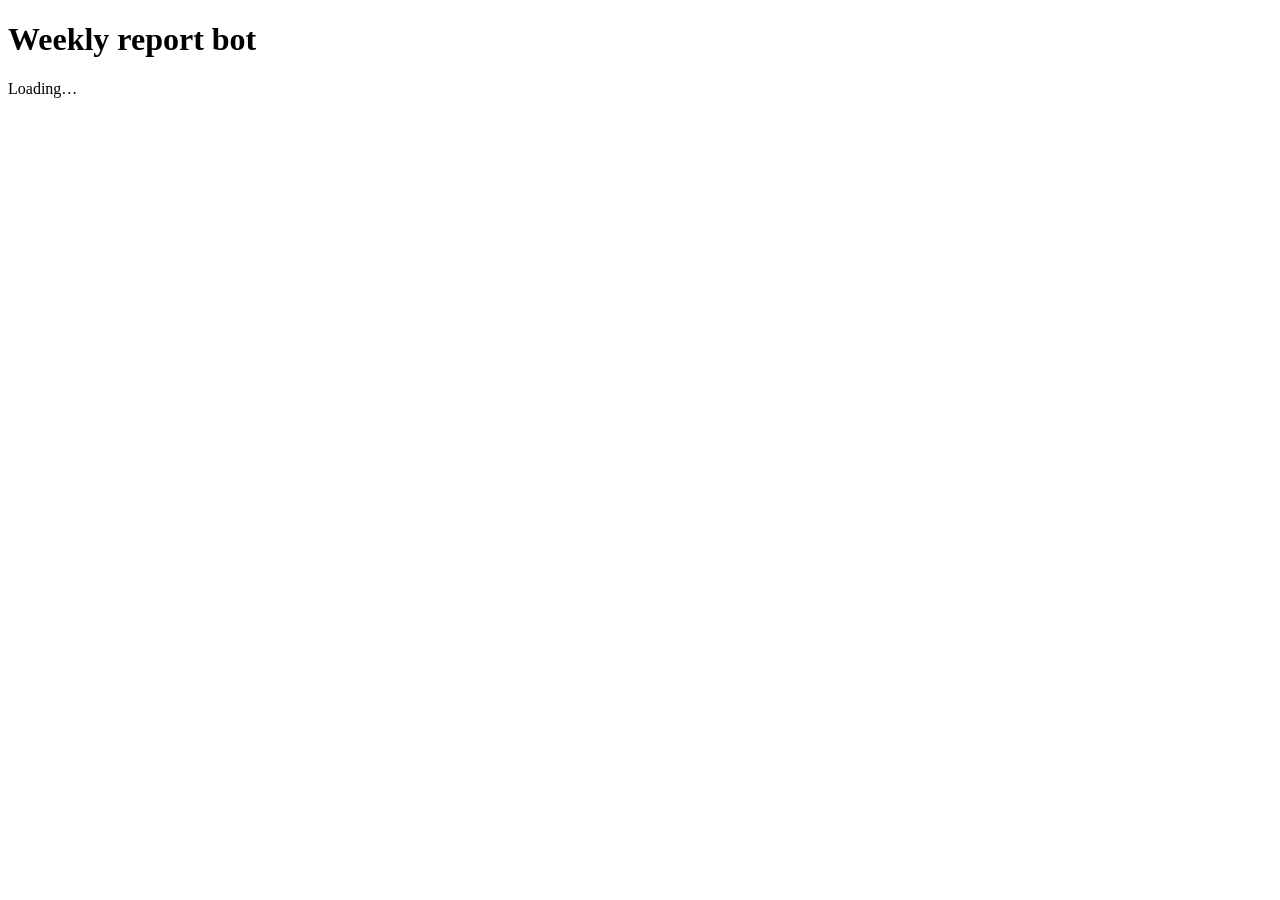
==== setup/index.html @ c1165b52 "setup for easy mode" ====
<!doctype html>
<html lang="en">
<head>
<meta charset="utf-8">
<meta name="viewport" content="width=device-width, initial-scale=1">
<title>Report Bot Setup</title>
<link rel="stylesheet" href="/setup/static/style.css">
<script type="module" src="https://cdn.jsdelivr.net/npm/emoji-picker-element@1.29.1/index.js"></script>
<script src="/setup/static/app.js" defer></script>
</head>
<body>
<main>
  <h1>Weekly report bot</h1>
  <p class="muted" id="intro">Loading…</p>
  <p class="error" id="fatal" hidden></p>

  <form id="form" hidden>
    <section class="step" data-step="channel">
      <h2><span class="badge">1</span>Connect your channel</h2>
      <p>Paste this in your team's private channel:</p>
      <button type="button" class="copybox" id="copy-invite" aria-label="Copy /invite @research-report-noticer-5000">
        <code id="invite-command">/invite @research-report-noticer-5000</code>
        <svg class="icon icon-copy" viewBox="0 0 24 24" aria-hidden="true"><rect x="9" y="9" width="11" height="11" rx="2"/><path d="M5 15V5a2 2 0 0 1 2-2h10"/></svg>
        <svg class="icon icon-done" viewBox="0 0 24 24" aria-hidden="true"><path d="M5 12.5l4.5 4.5L19 7.5"/></svg>
        <span class="copied" role="status">Copied!</span>
      </button>
      <img class="shot" src="/setup/static/invite.png" alt="Slack message box with /invite @research-report-noticer-5000 typed in and Research Report Noticer 5000 suggested">
      <label for="channel">Then paste the channel link</label>
      <input id="channel" placeholder="Channel name › Copy link">
      <p class="status" id="channel-status" role="status"></p>
    </section>

    <section class="step" data-step="list">
      <h2><span class="badge">2</span>Connect your Progress Tracker</h2>
      <p class="muted">Make sure it is shared with the channel.</p>
      <label for="list">Progress Tracker link</label>
      <input id="list" placeholder="List › Copy link">
      <p class="status" id="list-status" role="status"></p>
      <div id="columns" class="columns"></div>
    </section>

    <section class="step needs-channel" data-lock="Invite the bot to your channel first (step 1)">
      <h2><span class="badge">3</span>People</h2>
      <div class="grid"><div class="person" id="admin-card"></div></div>
      <label id="researchers-label">Researchers</label>
      <div class="grid" id="researcher-grid"></div>
      <div class="adder" id="adder">
        <button type="button" class="add-tile" id="add-researcher" aria-haspopup="listbox" aria-expanded="false">＋ Add researcher</button>
        <div class="menu" id="researcher-menu" hidden>
          <input id="researcher-filter" placeholder="Search names" aria-label="Search names">
          <div id="researcher-options" role="listbox" aria-labelledby="researchers-label"></div>
        </div>
      </div>
    </section>

    <section class="step needs-channel" data-lock="Invite the bot to your channel first (step 1)">
      <h2><span class="badge">4</span>Schedule</h2>
      <div class="pair">
        <div>
          <label for="week_one_monday">Monday of week 1</label>
          <input id="week_one_monday" type="date" min="2000-01-03" step="7">
          <p class="muted hint">Used to determine the current week number.</p>
        </div>
        <div>
          <label for="deadline_time">Reports are due Friday at</label>
          <div class="suffixed"><input id="deadline_time" type="time"><span>ET</span></div>
        </div>
      </div>
      <label class="check"><input type="checkbox" id="send_reminders"> Send mildly passive aggressive reminder DMs when the deadline passes :-)</label>
    </section>

    <section class="step needs-channel" data-lock="Invite the bot to your channel first (step 1)">
      <h2><span class="badge">5</span>Reactions</h2>
      <label class="check"><input type="checkbox" id="react_enabled"> React to accepted reports with</label>
      <div class="emoji-field">
        <button type="button" class="emoji-button" id="emoji-button" aria-haspopup="dialog" aria-expanded="false" aria-label="Choose reaction emoji">
          <span id="emoji-glyph"></span><code id="emoji-name"></code>
        </button>
        <div class="emoji-popover" id="emoji-popover" hidden>
          <emoji-picker id="emoji-picker" data-source="https://cdn.jsdelivr.net/npm/emoji-picker-element-data@1.8.0/en/iamcal/data.json"></emoji-picker>
        </div>
      </div>
    </section>

    <section class="step needs-channel" data-lock="Invite the bot to your channel first (step 1)">
      <h2><span class="badge">6</span>Processing</h2>
      <div class="pair">
        <div>
          <label for="classifier">Classifier</label>
          <select id="classifier"></select>
        </div>
        <div>
          <label for="summarizer">Summarizer</label>
          <select id="summarizer"></select>
        </div>
      </div>
      <label>Example reports</label>
      <p class="muted hint">Past reports help the classifier spot new ones.</p>
      <div id="examples" class="examples"></div>
    </section>

    <p class="error" id="save-error" hidden></p>
    <button type="submit" id="save" class="save" disabled>Save and start</button>
  </form>

  <section id="done" hidden>
    <h2>Done</h2>
    <p id="done-text"></p>
  </section>
</main>
</body>
</html>
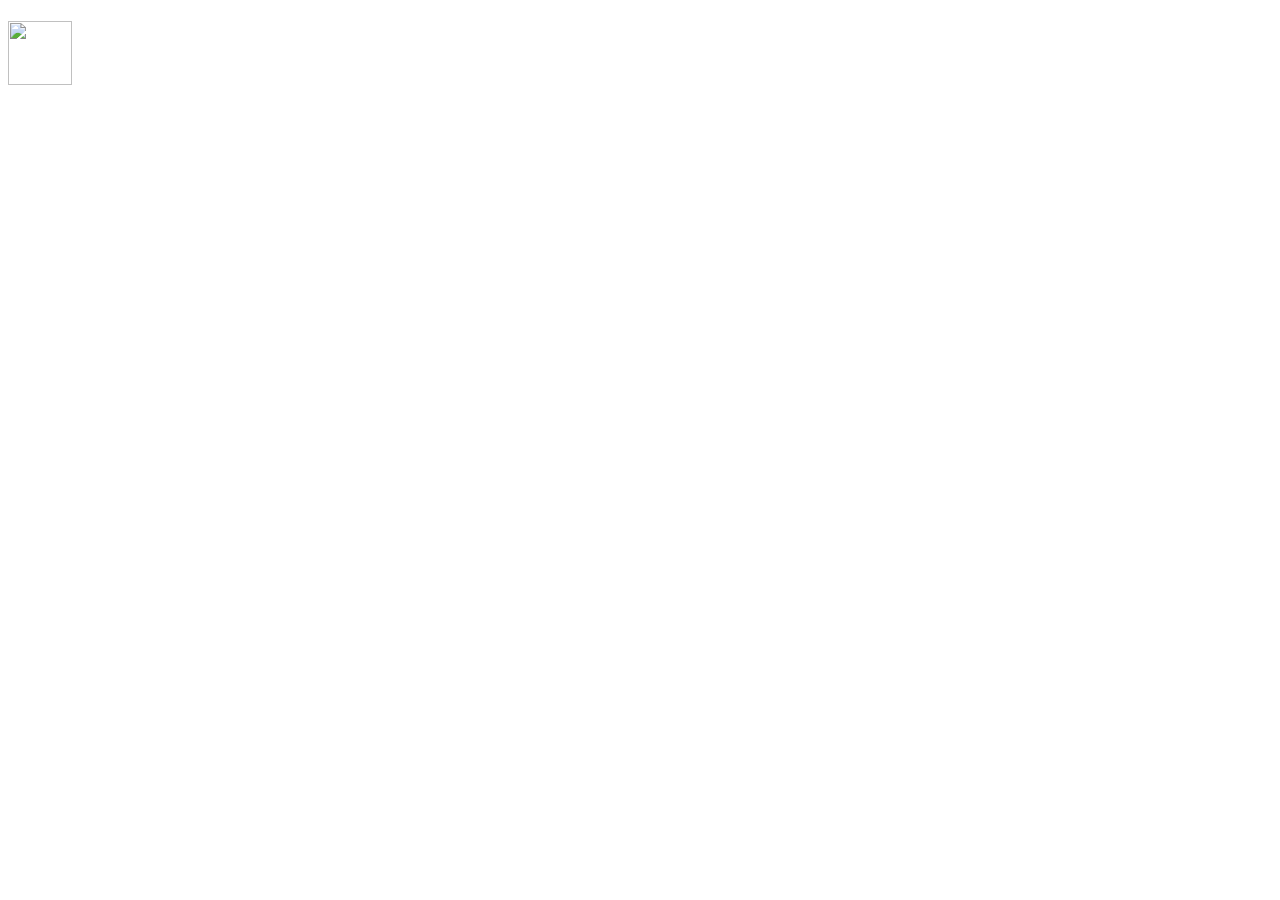
==== commit 5b5890f4: "Add setup wizard and basically a ton of stuff" ====
--- a/setup/index.html
+++ b/setup/index.html
@@ -3,21 +3,118 @@
 <head>
 <meta charset="utf-8">
 <meta name="viewport" content="width=device-width, initial-scale=1">
-<title>Report Bot Setup</title>
+<title>HAAG Bot</title>
+<link rel="icon" type="image/png" href="/setup/static/favicon.png">
 <link rel="stylesheet" href="/setup/static/style.css">
-<script type="module" src="https://cdn.jsdelivr.net/npm/emoji-picker-element@1.29.1/index.js"></script>
+<script type="module" src="https://cdn.jsdelivr.net/npm/emoji-picker-element@1.29.1/index.js" async></script>
 <script src="/setup/static/app.js" defer></script>
 </head>
 <body>
 <main>
-  <h1>Weekly report bot</h1>
-  <p class="muted" id="intro">Loading…</p>
+  <h1 class="title"><img src="/setup/static/noticer.png" alt="" width="64" height="64"><span id="title-text"></span></h1>
   <p class="error" id="fatal" hidden></p>
 
-  <form id="form" hidden>
+  <section id="dashboard" class="dashboard" hidden>
+    <div class="dash-head">
+      <h2>Dashboard</h2>
+      <span class="dash-pill" id="dash-pill"></span>
+    </div>
+    <p class="muted dash-detail" id="dash-detail" hidden></p>
+    <div class="dash-diagram" id="dash-diagram" role="img"></div>
+    <div class="dash-actions main-actions">
+      <button type="button" class="action" id="dash-stop" hidden><svg viewBox="0 0 16 16" aria-hidden="true"><rect x="3.5" y="3.5" width="9" height="9" rx="1.5"/></svg>Stop the bot</button>
+      <button type="button" class="action start" id="dash-start-server" hidden><svg viewBox="0 0 16 16" aria-hidden="true"><path d="M5 3.2v9.6a.6.6 0 0 0 .9.5l7.6-4.8a.6.6 0 0 0 0-1L5.9 2.7a.6.6 0 0 0-.9.5z"/></svg>Start on www.haagbot.lol</button>
+      <button type="button" class="action start" id="dash-start-computer" hidden><svg viewBox="0 0 16 16" aria-hidden="true"><path d="M5 3.2v9.6a.6.6 0 0 0 .9.5l7.6-4.8a.6.6 0 0 0 0-1L5.9 2.7a.6.6 0 0 0-.9.5z"/></svg>Start on this computer</button>
+      <button type="button" class="action" id="dash-settings"><svg viewBox="0 0 16 16" aria-hidden="true" class="line"><path d="M2.5 4.5h7M12.5 4.5h1M2.5 11.5h1M6.5 11.5h7"/><circle cx="11" cy="4.5" r="1.6"/><circle cx="5" cy="11.5" r="1.6"/></svg>Configure</button>
+    </div>
+    <p class="status bad" id="dash-error" role="status" hidden></p>
+    <div class="dash-stats">
+      <p class="muted" id="stats-note" hidden></p>
+      <div id="stats-body" hidden>
+        <div class="stat-cards">
+          <div class="stat"><span class="stat-label">Current week</span><span class="stat-value" id="stat-week"></span><span class="stat-sub" id="stat-week-dates"></span></div>
+          <div class="stat"><span class="stat-label">Next deadline</span><span class="stat-value" id="stat-due"></span><span class="stat-sub" id="stat-due-at"></span></div>
+          <div class="stat"><span class="stat-label">Uptime</span><span class="stat-value" id="stat-uptime"></span><span class="stat-sub" id="stat-uptime-since"></span></div>
+          <div class="stat"><span class="stat-label">Filed this week</span><span class="stat-value" id="stat-filed"></span><span class="stat-sub">researchers</span></div>
+        </div>
+        <h3>Latest activity</h3>
+        <p class="latest" id="stats-latest"></p>
+        <div class="dash-actions">
+          <button type="button" class="action" id="open-log"><svg viewBox="0 0 16 16" aria-hidden="true" class="line"><path d="M3 4h10M3 8h10M3 12h6"/></svg>View full log</button>
+          <button type="button" class="action" id="open-db"><svg viewBox="0 0 16 16" aria-hidden="true" class="line"><rect x="2.5" y="3" width="11" height="10" rx="1.5"/><path d="M2.5 6.5h11M6.5 6.5v6.5"/></svg>View database</button>
+        </div>
+      </div>
+    </div>
+  </section>
+
+  <section id="log-view" class="dashboard" hidden>
+    <button type="button" class="action" id="log-back"><svg viewBox="0 0 16 16" aria-hidden="true" class="line"><path d="M10 3.5 5.5 8l4.5 4.5"/></svg>Back to dashboard</button>
+    <h2 class="view-title">Activity log</h2>
+    <p class="muted" id="log-note" hidden></p>
+    <ol class="log-list" id="log-list"></ol>
+  </section>
+
+  <section id="db-view" class="dashboard" hidden>
+    <button type="button" class="action" id="db-back"><svg viewBox="0 0 16 16" aria-hidden="true" class="line"><path d="M10 3.5 5.5 8l4.5 4.5"/></svg>Back to dashboard</button>
+    <h2 class="view-title">Database</h2>
+    <p class="muted" id="db-note" hidden></p>
+    <div class="db-tabs" id="db-tabs" role="tablist" aria-label="Tables"></div>
+    <div class="schema-band" id="db-band">
+      <div class="schema-scroll" role="region" aria-label="Table contents">
+        <table class="schema-table db-table"><thead><tr id="db-head"></tr></thead><tbody id="db-rows"></tbody></table>
+      </div>
+    </div>
+  </section>
+
+  <p class="settings-bar" id="settings-bar" hidden><button type="button" class="action" id="to-dashboard"><svg viewBox="0 0 16 16" aria-hidden="true" class="line"><path d="M10 3.5 5.5 8l4.5 4.5"/></svg>Back to dashboard</button></p>
+
+  <section id="modes" hidden>
+    <h2>Where should the bot run?</h2>
+    <p class="muted">Pick one to continue. You can switch any time.</p>
+    <div class="modes">
+      <button type="button" class="mode" id="choose-server">
+        <span class="modeicon icon-server" aria-hidden="true"></span>
+        <span class="mode-name">On my server (www.haagbot.lol)</span>
+        <span class="mode-text">Nothing to install.</span>
+        <span class="mode-text">The bot processes reports remotely on www.haagbot.lol's servers, and keeps working while your computer is off.</span>
+        <span class="mode-text">Easier to start, but you have less control and are dependent on my resources.</span>
+      </button>-
+      <button type="button" class="mode" id="choose-local">
+        <span class="mode-icon icon-computer" aria-hidden="true"></span>
+        <span class="mode-name">Local (On Your Device)</span>
+        <span class="mode-text">A small app runs the bot locally on your own machine.</span>
+        <span class="mode-text">My server only authenticates the bot. Your team's data stays entirely on your computer and you can use your own logins/APIs.</span>
+        <span class="mode-text">More secure and more control, but you have to keep the app open </span>
+        <span class="mode-text">(note: the bot *will* still process reports it missed the next time you open the app).</span>
+      </button>
+    </div>
+  </section>
+
+  <div id="tabs" hidden>
+    <p class="muted tabs-label" id="tabs-label">Choose where the bot runs. You can switch any time.</p>
+    <div class="tabs" role="tablist" aria-labelledby="tabs-label">
+      <button type="button" class="tab" role="tab" id="tab-server" aria-selected="false"><span class="tab-icon icon-server" aria-hidden="true"></span>On my server (www.haagbot.lol)</button>
+      <button type="button" class="tab" role="tab" id="tab-local" aria-selected="false"><span class="tab-icon icon-computer" aria-hidden="true"></span>Local (On Your Device)</button>
+    </div>
+  </div>
+
+  <section class="step" id="local-panel" hidden>
+    <h2>Set up the app</h2>
+    <p class="move-note" id="local-moving" hidden>This bot is running on our server (www.haagbot.lol) right now.</p>
+    <label>1. Download the app</label>
+    <p class="downloads">
+      <a href="https://github.com/Orangutanthony/Research-Report-Noticer-5000/releases/latest/download/report-bot-app-windows.exe">Windows</a> ·
+      <a href="https://github.com/Orangutanthony/Research-Report-Noticer-5000/releases/latest/download/report-bot-app-macos.zip">macOS</a> ·
+      <a href="https://github.com/Orangutanthony/Research-Report-Noticer-5000/releases/latest/download/report-bot-app-linux.AppImage">Linux</a>
+    </p>
+    <label>2. Connect it to your team</label>
+    <div id="app-key"></div>
+  </section>
+
+  <form id="form" novalidate hidden>
     <section class="step" data-step="channel">
       <h2><span class="badge">1</span>Connect your channel</h2>
-      <p>Paste this in your team's private channel:</p>
+      <p>Paste this in your team's private channel to invite the bot:</p>
       <button type="button" class="copybox" id="copy-invite" aria-label="Copy /invite @research-report-noticer-5000">
         <code id="invite-command">/invite @research-report-noticer-5000</code>
         <svg class="icon icon-copy" viewBox="0 0 24 24" aria-hidden="true"><rect x="9" y="9" width="11" height="11" rx="2"/><path d="M5 15V5a2 2 0 0 1 2-2h10"/></svg>
@@ -25,24 +122,64 @@
         <span class="copied" role="status">Copied!</span>
       </button>
       <img class="shot" src="/setup/static/invite.png" alt="Slack message box with /invite @research-report-noticer-5000 typed in and Research Report Noticer 5000 suggested">
-      <label for="channel">Then paste the channel link</label>
-      <input id="channel" placeholder="Channel name › Copy link">
-      <p class="status" id="channel-status" role="status"></p>
-    </section>
-
-    <section class="step" data-step="list">
+      <label>Your channel</label>
+      <div class="channel-box placeholder" id="channel-name">Not invited yet</div>
+      <select id="channel-select" aria-label="Your channel" hidden></select>
+      <input id="channel" type="hidden">
+      <p class="status" id="channel-status" role="status">Waiting for you to invite the bot…</p>
+    </section>
+
+    <section class="step needs-channel" data-step="list" data-lock="Invite the bot to your channel first (step 1)">
       <h2><span class="badge">2</span>Connect your Progress Tracker</h2>
-      <p class="muted">Make sure it is shared with the channel.</p>
-      <label for="list">Progress Tracker link</label>
-      <input id="list" placeholder="List › Copy link">
+      <p class="muted">Share your Progress Tracker in the channel, then select it here.</p>
+      <label for="list-select">Progress Tracker</label>
+      <select id="list-select" aria-describedby="list-status"></select>
+      <input id="list" type="hidden">
       <p class="status" id="list-status" role="status"></p>
-      <div id="columns" class="columns"></div>
+      <div id="schema" class="schema" hidden>
+        <div class="schema-intro">
+          <p class="muted">Match your columns to what the bot expects.</p>
+          <span class="help">
+            <button type="button" class="help-button" aria-label="Columns the bot expects" aria-describedby="schema-help">?</button>
+            <span class="help-pop" id="schema-help" role="tooltip">
+              <span class="help-title">Columns the bot expects</span>
+              <span class="schema-writes">
+                <span class="term">Week</span><span class="types">Text or Date</span><span class="what">Which week the report covers.</span>
+                <span class="term">Researcher</span><span class="types">Person or Text</span><span class="what">Who posted the report.</span>
+                <span class="term">Summary</span><span class="types">Text</span><span class="what">What they worked on that week.</span>
+                <span class="term">Blockers</span><span class="types">Text</span><span class="what">Anything blocking their work.</span>
+                <span class="term">Status</span><span class="types">Select or Text</span><span class="what">How the week went. A Select needs a “No Report” option.</span>
+                <span class="term">Confirmed</span><span class="types">Checkbox, optional</span><span class="what">Ticked by staff. The bot only reads it.</span>
+                <span class="term">Link to Work</span><span class="types">Text, optional</span><span class="what">Links to the work the report describes.</span>
+              </span>
+            </span>
+          </span>
+        </div>
+        <div class="schema-band" id="schema-band">
+        <div class="schema-scroll" role="region" aria-label="Preview of your Progress Tracker">
+          <table class="schema-table">
+            <thead>
+              <tr id="schema-head"></tr>
+              <tr id="schema-pickers" class="schema-pickers"></tr>
+            </thead>
+            <tbody id="schema-rows"></tbody>
+          </table>
+        </div>
+        </div>
+        <div class="schema-guide" id="schema-guide" role="alert" hidden>
+          <h4>Your Progress Tracker needs a few changes</h4>
+          <ul id="schema-problems"></ul>
+          <p class="muted">To add a column, open the List in Slack, click + at the end of the column headers, pick the type and name it. Your existing rows and link stay as they are.</p>
+          <button type="button" class="secondary" id="schema-again">Check again</button>
+        </div>
+      </div>
     </section>
 
     <section class="step needs-channel" data-lock="Invite the bot to your channel first (step 1)">
       <h2><span class="badge">3</span>People</h2>
       <div class="grid"><div class="person" id="admin-card"></div></div>
       <label id="researchers-label">Researchers</label>
+      <p class="muted hint">Add everyone who posts a weekly report. Skip comp advisors, mentors and anyone else who doesn't.</p>
       <div class="grid" id="researcher-grid"></div>
       <div class="adder" id="adder">
         <button type="button" class="add-tile" id="add-researcher" aria-haspopup="listbox" aria-expanded="false">＋ Add researcher</button>
@@ -54,24 +191,204 @@
     </section>
 
     <section class="step needs-channel" data-lock="Invite the bot to your channel first (step 1)">
-      <h2><span class="badge">4</span>Schedule</h2>
+      <h2><span class="badge">4</span>Processing</h2>
+      <p class="muted">When someone posts a file, the Classifier decides if it's a weekly report. </p>
+      <p class="muted">If it is, the Summarizer can (optionally) fill in your Progress Tracker for you.</p>
+      <div class="engine" aria-labelledby="classifier-title" role="group">
+        <div class="engine-head">
+          <h3 id="classifier-title">Classifier</h3>
+          <p class="muted">Decides whether a posted file is a research report.</p>
+        </div>
+        <div class="fields three">
+          <div class="field">
+            <label for="classifier">Type</label>
+            <select id="classifier"></select>
+          </div>
+          <div class="field" id="provider-block" hidden>
+            <label for="llm_provider">Provider</label>
+            <select id="llm_provider" aria-describedby="provider-note"></select>
+          </div>
+          <div class="field" id="model-block" hidden>
+            <label for="llm_model">Model</label>
+            <select id="llm_model"></select>
+            <input id="llm_model_other" class="model-other" aria-label="Model name" placeholder="Model name, as the CLI takes it" spellcheck="false" hidden>
+          </div>
+        </div>
+        <p class="muted hint provider-note" id="provider-note" hidden></p>
+        <div class="panel" id="install-block" role="region" aria-labelledby="install-title" hidden>
+          <h4 class="panel-title" id="install-title"></h4>
+          <ol class="install-steps"></ol>
+          <div class="install-again">
+            <button type="button" class="secondary check-installed">Check again</button>
+            <span class="muted install-status" role="status"></span>
+          </div>
+        </div>
+        <fieldset class="panel" id="local-llm-block" hidden>
+          <legend>Local model server</legend>
+          <p class="muted panel-hint" id="local-llm-hint">Any OpenAI-compatible server, such as llama.cpp or LM Studio, reachable from where the bot runs.</p>
+          <div class="knobs">
+            <div class="knob wide">
+              <label for="local_llm_url">Server address <span class="required" aria-hidden="true">*</span></label>
+              <input id="local_llm_url" placeholder="http://127.0.0.1:8080" spellcheck="false" required aria-describedby="local-llm-hint">
+            </div>
+            <div class="knob wide">
+              <label for="local_llm_model">Model <span class="required" aria-hidden="true">*</span></label>
+              <input id="local_llm_model" list="local-models" placeholder="As the server names it" spellcheck="false" required>
+              <datalist id="local-models"></datalist>
+            </div>
+            <div class="knob">
+              <label for="local_llm_key">API key</label>
+              <input id="local_llm_key" type="password" placeholder="Optional" autocomplete="off">
+            </div>
+            <div class="knob">
+              <label for="local_llm_temperature">Temperature</label>
+              <input id="local_llm_temperature" type="number" min="0" max="2" step="0.1" placeholder="0" inputmode="decimal">
+            </div>
+            <div class="knob">
+              <label for="local_llm_max_tokens">Max output tokens</label>
+              <input id="local_llm_max_tokens" type="number" min="1" step="1" placeholder="No limit" inputmode="numeric">
+            </div>
+            <div class="knob">
+              <label for="local_llm_timeout">Timeout, seconds</label>
+              <input id="local_llm_timeout" type="number" min="10" max="3600" step="10" placeholder="600" inputmode="numeric">
+            </div>
+          </div>
+        </fieldset>
+        <div class="prompt-row" id="definition-block" hidden>
+          <div class="prompt-text">
+            <span class="prompt-name" id="prompt-name">Prompt</span>
+          </div>
+          <button type="button" class="secondary" id="edit-definition" aria-describedby="prompt-name">Edit system prompt</button>
+        </div>
+        <div class="field span" id="rules-block" hidden>
+          <label>Regex rules</label>
+          <p class="muted hint field-hint">A .txt file with one pattern per line. A file counts as a report if any pattern matches its text.</p>
+          <div id="rules"></div>
+        </div>
+        <details class="engine-sub collapsible" id="examples-block" open hidden>
+          <summary>
+            <span class="summary-text"><h4>Example reports</h4><span class="muted">Past reports help the Classifier identify new reports better.</span></span>
+          </summary>
+          <div id="examples" class="examples"></div>
+        </details>
+      </div>
+      <div class="engine" aria-labelledby="summarizer-title" role="group">
+        <div class="engine-head">
+          <h3 id="summarizer-title">Summarizer</h3>
+          <p class="muted">Summarizes a research report and works out which week it covers.</p>
+        </div>
+        <div class="fields three">
+          <div class="field">
+            <label for="summarizer">Type</label>
+            <select id="summarizer"></select>
+          </div>
+          <div class="field" id="summary-provider-block" hidden>
+            <label for="summary_provider">Provider</label>
+            <select id="summary_provider" aria-describedby="summary-provider-note"></select>
+          </div>
+          <div class="field" id="summary-model-block" hidden>
+            <label for="summary_model">Model</label>
+            <select id="summary_model"></select>
+            <input id="summary_model_other" class="model-other" aria-label="Model name" placeholder="Model name, as the CLI takes it" spellcheck="false" hidden>
+          </div>
+        </div>
+        <p class="muted hint provider-note" id="summary-provider-note" hidden></p>
+        <div class="panel" id="summary-install-block" role="region" aria-labelledby="summary-install-title" hidden>
+          <h4 class="panel-title" id="summary-install-title"></h4>
+          <ol class="install-steps"></ol>
+          <div class="install-again">
+            <button type="button" class="secondary check-installed">Check again</button>
+            <span class="muted install-status" role="status"></span>
+          </div>
+        </div>
+        <div class="prompt-row" id="summary-definition-block" hidden>
+          <div class="prompt-text">
+            <span class="prompt-name" id="summary-prompt-name">Prompt</span>
+          </div>
+          <button type="button" class="secondary" id="edit-summary-definition" aria-describedby="summary-prompt-name">Edit system prompt</button>
+        </div>
+        <div class="field" id="week-pattern-block" hidden>
+          <label for="week_pattern">Week pattern</label>
+          <input id="week_pattern" class="code-input" spellcheck="false">
+          <p class="muted hint">Finds the week a report covers. The first group in brackets is the week number. Without a match, the week comes from the post date.</p>
+        </div>
+      </div>
+      <div class="engine" id="links-card" aria-labelledby="links-title" role="group" hidden>
+        <div class="engine-head">
+          <h3 id="links-title">Link to Work</h3>
+          <p class="muted">Searches GitHub for links to work mentioned in the report.</p>
+        </div>
+        <div class="fields three">
+          <div class="field">
+            <label for="linker">Type</label>
+            <select id="linker"></select>
+          </div>
+          <div class="field" id="links-provider-block" hidden>
+            <label for="links_provider">Provider</label>
+            <select id="links_provider" aria-describedby="links-provider-note"></select>
+          </div>
+          <div class="field" id="links-model-block" hidden>
+            <label for="links_model">Model</label>
+            <select id="links_model"></select>
+            <input id="links_model_other" class="model-other" aria-label="Model name" placeholder="Model name, as the CLI takes it" spellcheck="false" hidden>
+          </div>
+        </div>
+        <p class="muted hint provider-note" id="links-provider-note" hidden></p>
+        <div class="panel" id="links-install-block" role="region" aria-labelledby="links-install-title" hidden>
+          <h4 class="panel-title" id="links-install-title"></h4>
+          <ol class="install-steps"></ol>
+          <div class="install-again">
+            <button type="button" class="secondary check-installed">Check again</button>
+            <span class="muted install-status" role="status"></span>
+          </div>
+        </div>
+        <div class="prompt-row" id="links-definition-block" hidden>
+          <div class="prompt-text">
+            <span class="prompt-name" id="links-prompt-name">Prompt</span>
+          </div>
+          <button type="button" class="secondary" id="edit-links-definition" aria-describedby="links-prompt-name">Edit system prompt</button>
+        </div>
+        <div id="github-block" class="github-block" hidden>
+          <div class="field">
+            <label for="github_repo">GitHub repository <span class="required" aria-hidden="true">*</span></label>
+            <input id="github_repo" placeholder="https://github.com/owner/repository" spellcheck="false" required aria-describedby="github-hint github-status">
+            <p class="muted hint" id="github-hint">The bot tries to match pull requests in this repository to work mentioned in each report</p>
+            <p class="status" id="github-status" role="status"></p>
+          </div>
+          <details class="collapsible github-usernames" open>
+            <summary>
+              <span class="summary-text"><h4>GitHub usernames</h4><span class="muted">Which GitHub username belongs to each researcher.</span></span>
+            </summary>
+            <div class="github-people" id="github-people"></div>
+          </details>
+        </div>
+      </div>
+    </section>
+
+    <section class="step needs-channel" data-lock="Invite the bot to your channel first (step 1)">
+      <h2><span class="badge">5</span>Schedule</h2>
       <div class="pair">
         <div>
-          <label for="week_one_monday">Monday of week 1</label>
+          <label for="week_one_monday">Start of Week 1</label>
           <input id="week_one_monday" type="date" min="2000-01-03" step="7">
-          <p class="muted hint">Used to determine the current week number.</p>
+          <p class="muted hint">When the first week of tracking began. Determines the current week number.</p>
         </div>
         <div>
           <label for="deadline_time">Reports are due Friday at</label>
           <div class="suffixed"><input id="deadline_time" type="time"><span>ET</span></div>
         </div>
       </div>
-      <label class="check"><input type="checkbox" id="send_reminders"> Send mildly passive aggressive reminder DMs when the deadline passes :-)</label>
+      <label class="check"><input type="checkbox" id="send_reminders" aria-controls="reminder_text"> Send mildly passive aggressive reminder DMs when the deadline passes :-)</label>
+      <div class="reminder" id="reminder-block">
+        <label for="reminder_text">Reminder message</label>
+        <input id="reminder_text" maxlength="1000" aria-describedby="reminder-hint">
+        <p class="muted hint" id="reminder-hint"><code>{week}</code> becomes the week number.</p>
+      </div>
     </section>
 
     <section class="step needs-channel" data-lock="Invite the bot to your channel first (step 1)">
-      <h2><span class="badge">5</span>Reactions</h2>
-      <label class="check"><input type="checkbox" id="react_enabled"> React to accepted reports with</label>
+      <h2><span class="badge">6</span>Reactions</h2>
+      <label class="check"><input type="checkbox" id="react_enabled"> React to accepted reports with an emoji:</label>
       <div class="emoji-field">
         <button type="button" class="emoji-button" id="emoji-button" aria-haspopup="dialog" aria-expanded="false" aria-label="Choose reaction emoji">
           <span id="emoji-glyph"></span><code id="emoji-name"></code>
@@ -82,31 +399,39 @@
       </div>
     </section>
 
-    <section class="step needs-channel" data-lock="Invite the bot to your channel first (step 1)">
-      <h2><span class="badge">6</span>Processing</h2>
-      <div class="pair">
-        <div>
-          <label for="classifier">Classifier</label>
-          <select id="classifier"></select>
-        </div>
-        <div>
-          <label for="summarizer">Summarizer</label>
-          <select id="summarizer"></select>
-        </div>
-      </div>
-      <label>Example reports</label>
-      <p class="muted hint">Past reports help the classifier spot new ones.</p>
-      <div id="examples" class="examples"></div>
-    </section>
-
     <p class="error" id="save-error" hidden></p>
-    <button type="submit" id="save" class="save" disabled>Save and start</button>
+    <p class="move-note" id="move-note" hidden></p>
+    <div class="save-wrap" id="save-wrap">
+      <button type="submit" id="save" class="save" aria-describedby="save-why">Save and start</button>
+      <div class="save-why" id="save-why" role="tooltip">
+        <span class="help-title">Before you can save</span>
+        <ul id="save-blockers"></ul>
+      </div>
+    </div>
   </form>
 
-  <section id="done" hidden>
-    <h2>Done</h2>
-    <p id="done-text"></p>
-  </section>
+
+  <div class="toasts" id="toasts" aria-live="polite"></div>
 </main>
+<dialog class="editor" id="definition-dialog" aria-labelledby="definition-title" aria-describedby="definition-intro">
+  <form method="dialog" id="definition-form">
+    <h2 id="definition-title">What counts as a report</h2>
+    <p class="muted" id="definition-intro"></p>
+    <textarea id="definition-text" rows="18" spellcheck="true" aria-labelledby="definition-title"></textarea>
+    <p class="status" id="definition-status" role="status"></p>
+    <div class="editor-buttons">
+      <button type="button" class="secondary" id="definition-reset">Reset to default</button>
+      <span class="spacer"></span>
+      <button type="button" class="secondary" id="definition-cancel">Cancel</button>
+      <button type="submit" id="definition-save">Save</button>
+    </div>
+  </form>
+</dialog>
+<div class="lock" id="lock" role="alertdialog" aria-labelledby="lock-title" hidden>
+  <div class="lock-note">
+    <h2 id="lock-title">Finish setting up in the HAAG Bot window</h2>
+    <p class="muted">Close it to return to this window.</p>
+  </div>
+</div>
 </body>
 </html>
